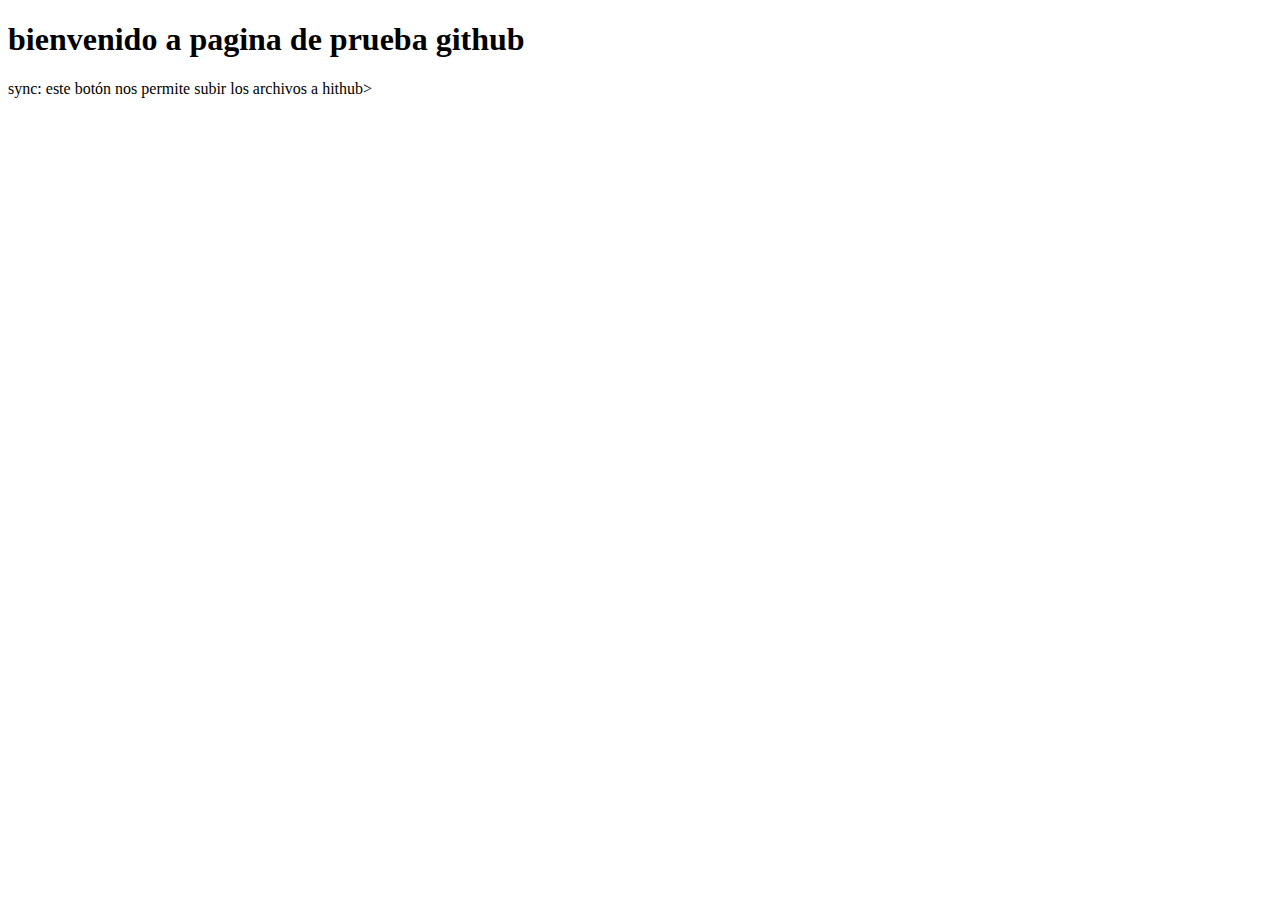
==== angular-1/index.html @ 70c4d0a8 "encarpetado" ====
<!DOCTYPE html>
<html>
<head>
    <meta charset="utf-8">
	<title>página web</title>

	<link rel="stylesheet" type="text/css" href="main.css">
</head>
<body class="back">
    <h1>bienvenido a pagina de prueba github</h1>
    <p>sync: este botón nos permite subir los archivos a hithub>
</body>
</html>
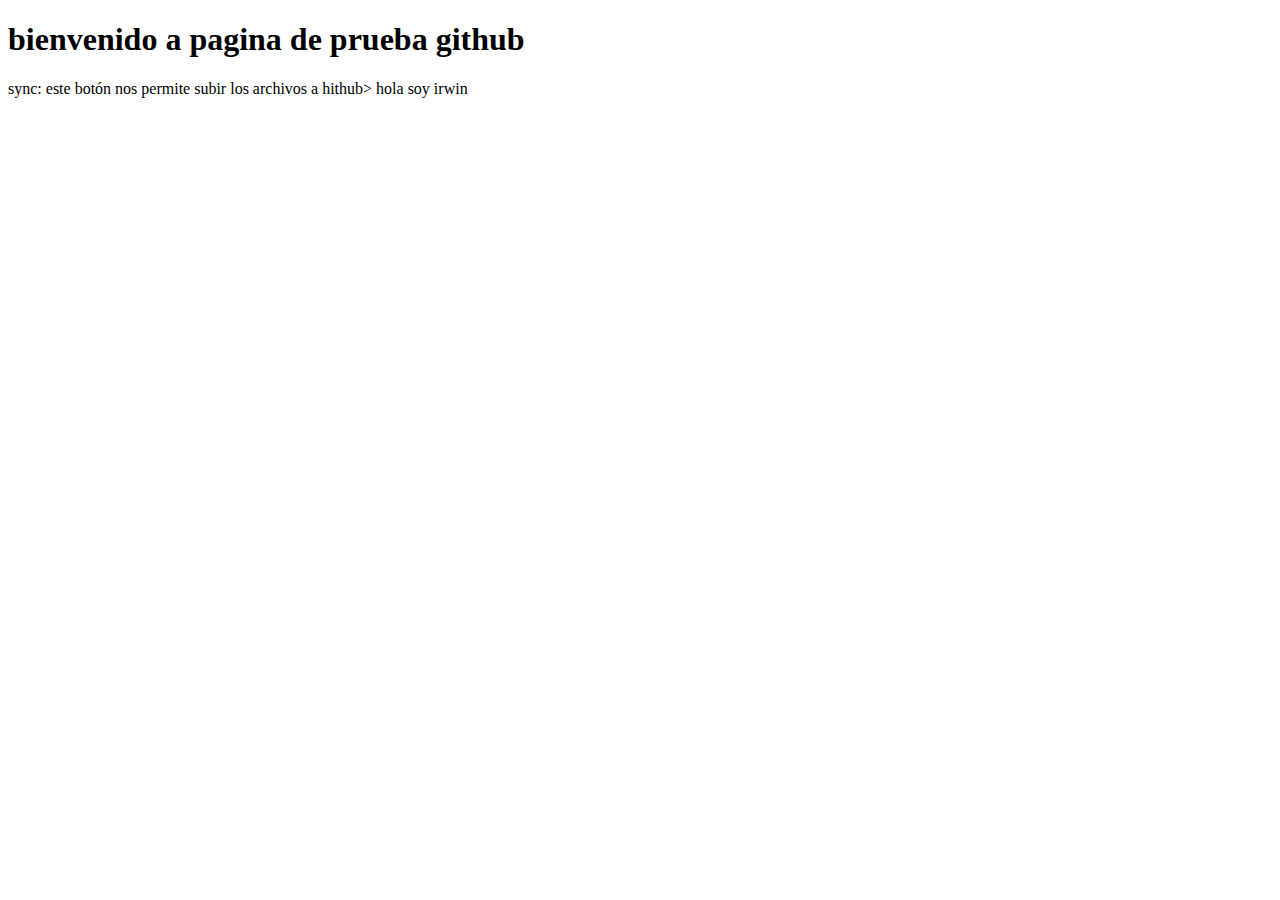
==== commit a7c3189f: "nuevo" ====
--- a/angular-1/index.html
+++ b/angular-1/index.html
@@ -9,5 +9,6 @@
 <body class="back">
     <h1>bienvenido a pagina de prueba github</h1>
     <p>sync: este botón nos permite subir los archivos a hithub>
+    <label>hola soy irwin</label>
 </body>
 </html>